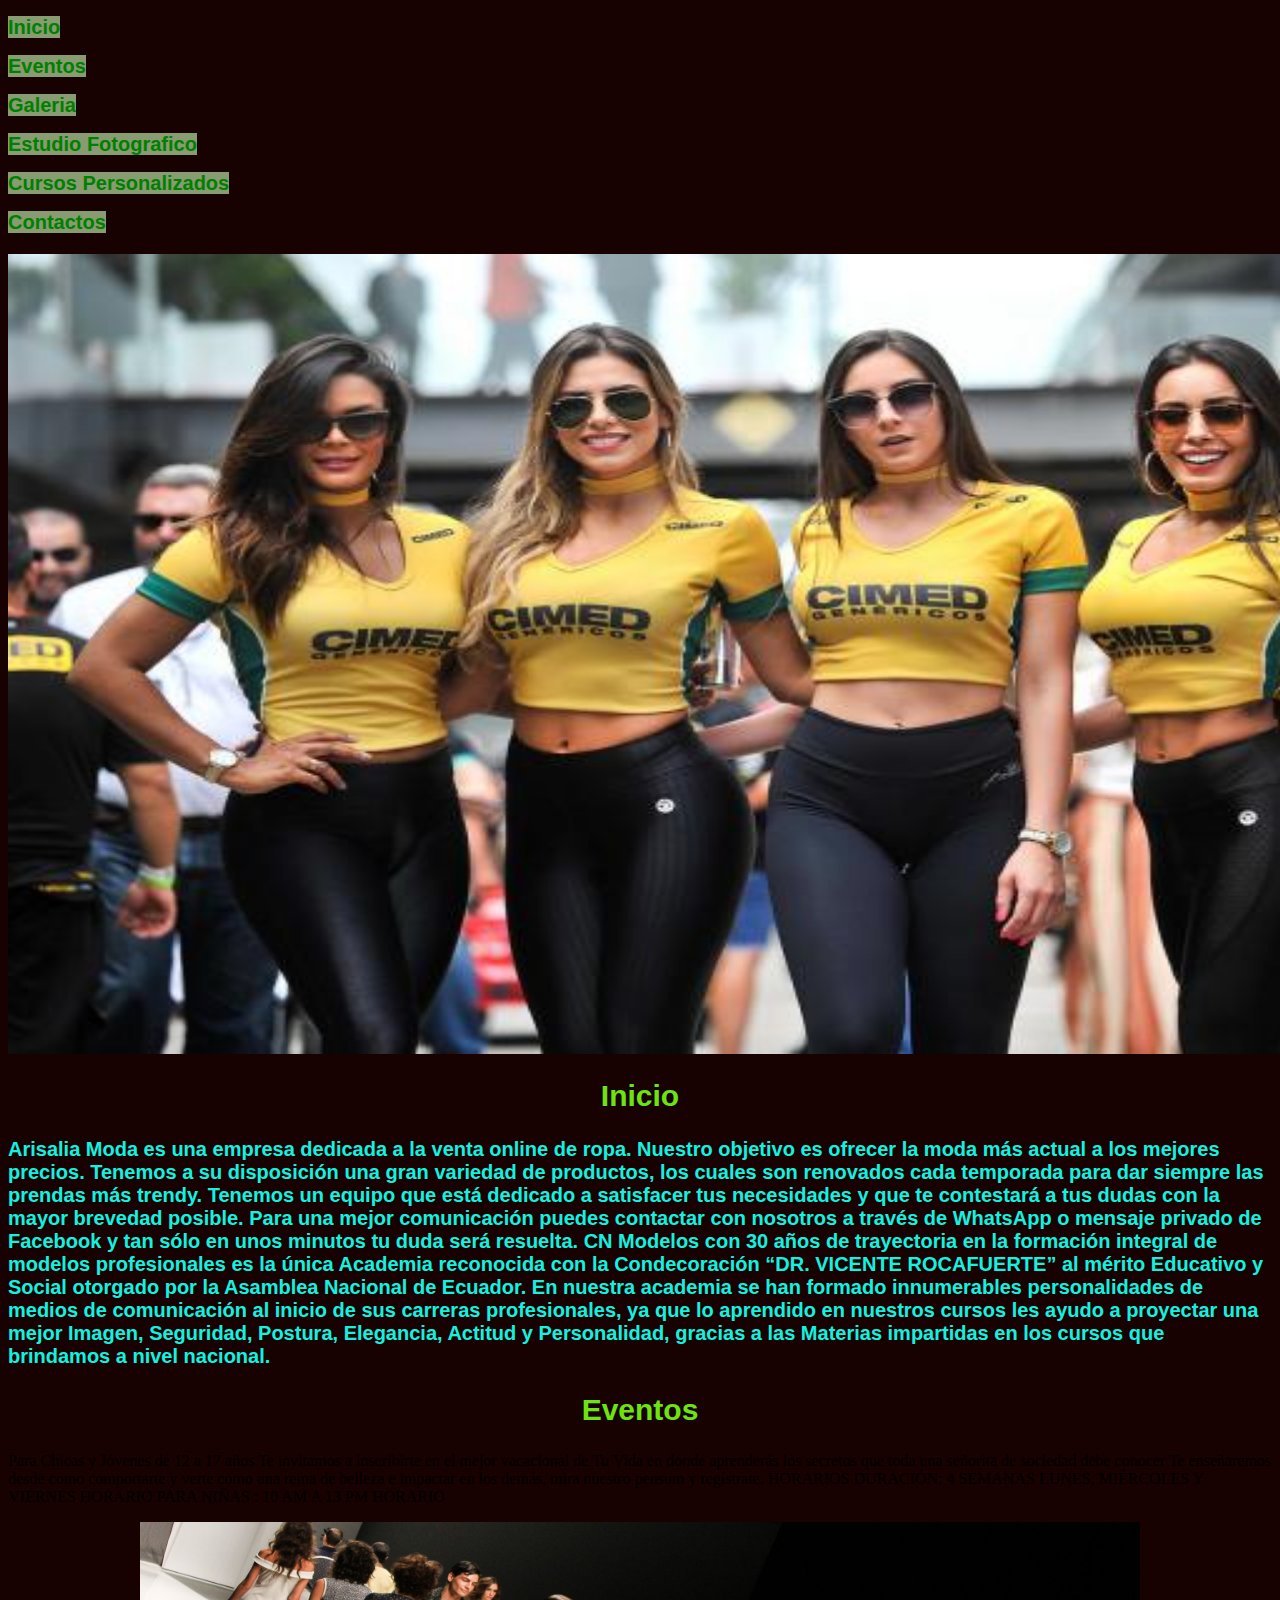
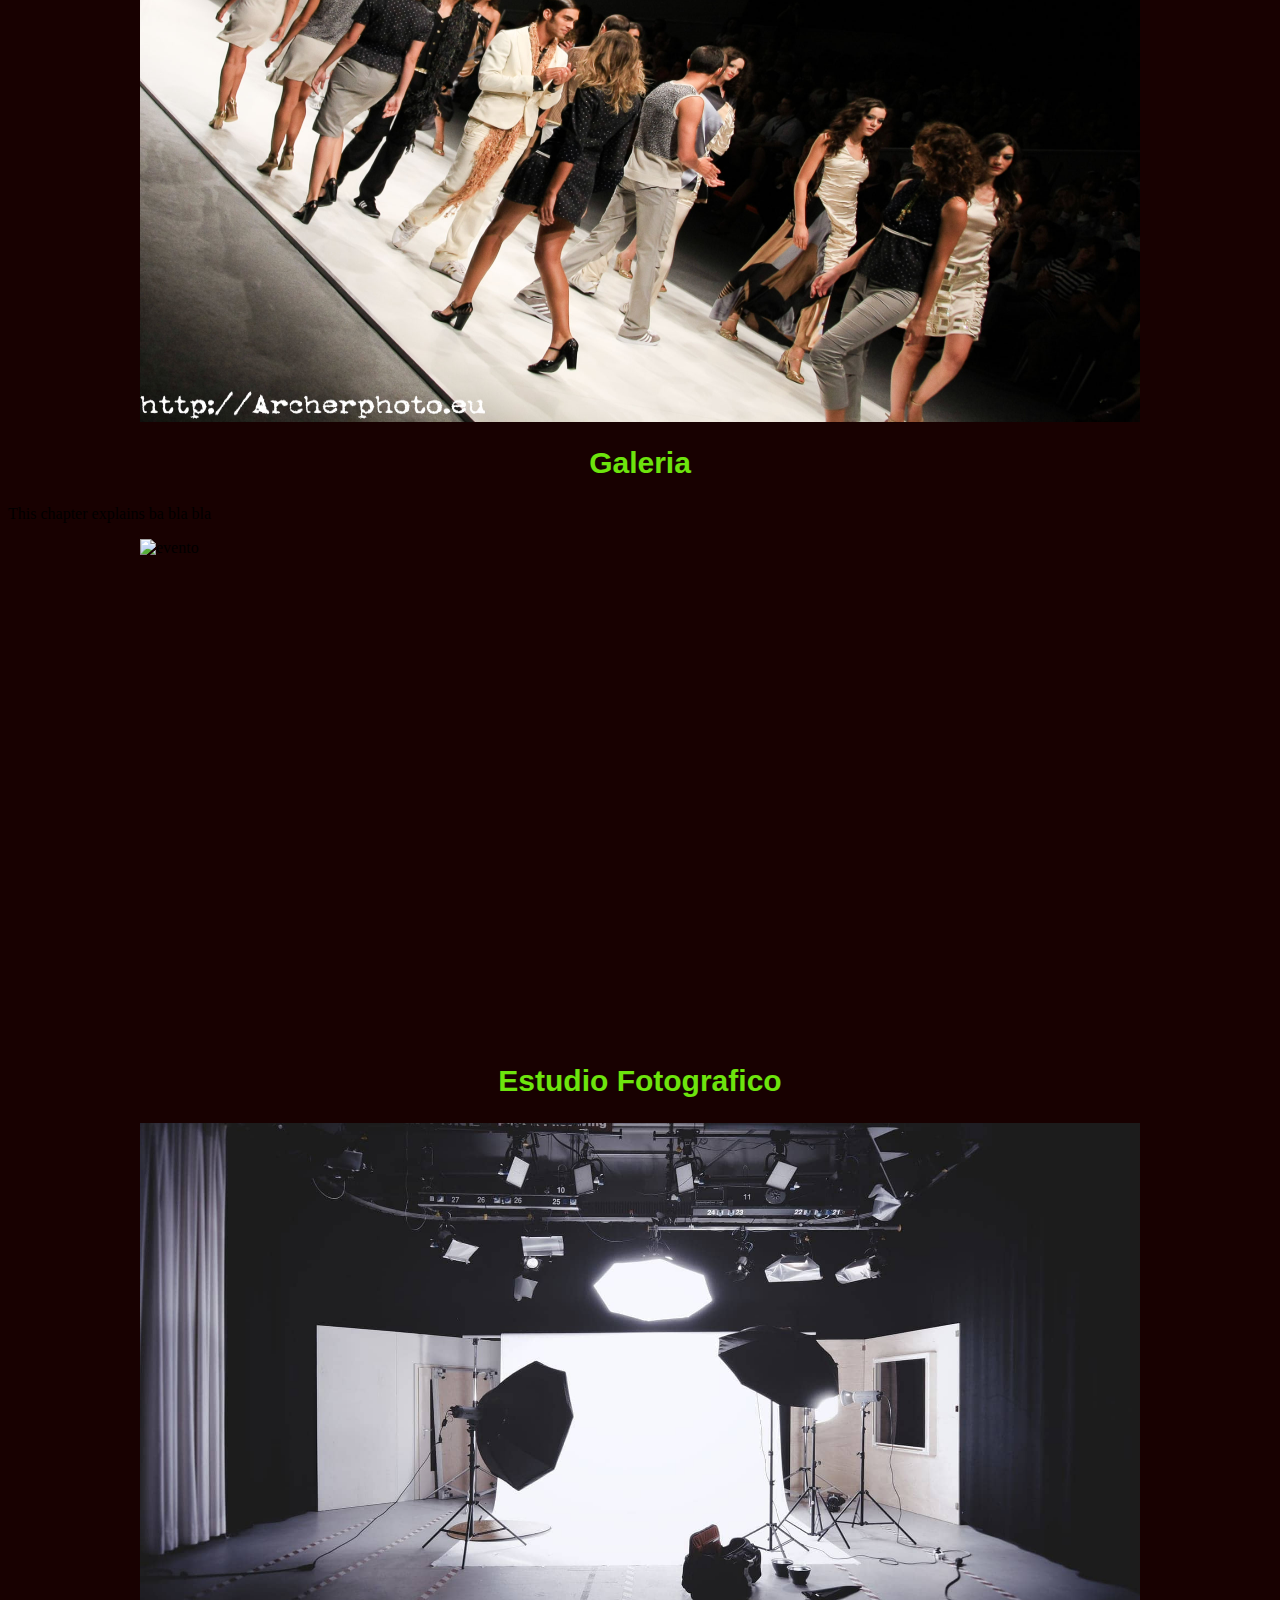
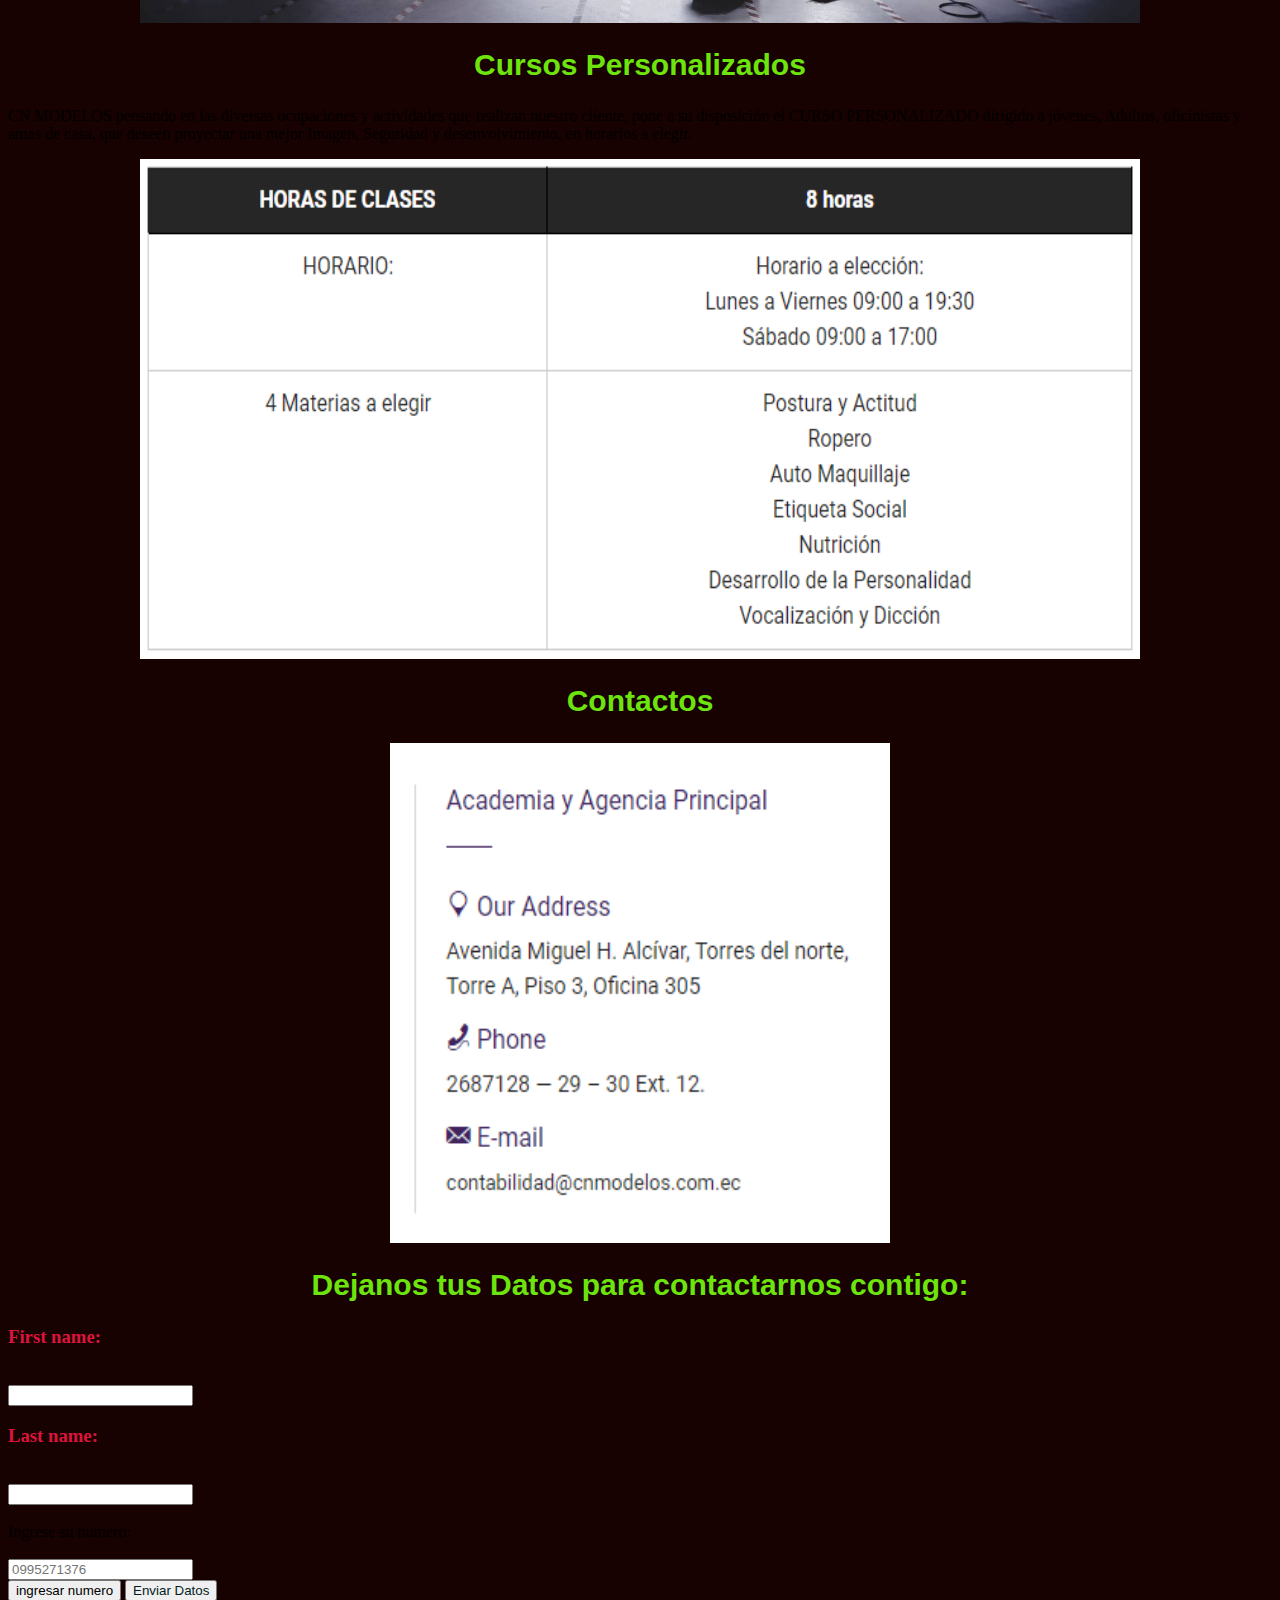
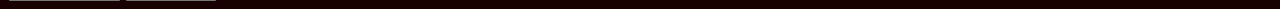
==== Ejercicio1/index.html @ 8bb43fe5 "Ejercicio1" ====
<!DOCTYPE html>
<html>


<head>
    <meta charset="UTF-8">
    <title>Agencia Modelos</title>
    <link href="./css/estilo.css" rel="stylesheet">
    <meta name="viewport" content="width=device-width,user-scalable=no, initial-scale=1.0,
    maximum-scale=1.0, minimum-scale=1.0">

</head>

<body>
    <p><a href="#C1">
            <h1>Inicio</h1>
        </a></p>
    <p><a href="#C2">
            <h1>Eventos</h1>
        </a></p>
    <p><a href="#C3">
            <h1>Galeria</h1>
        </a></p>
    <p><a href="#C4">
            <h1>Estudio Fotografico</h1>
        </a></p>
    <p><a href="#C5">
            <h1>Cursos Personalizados</h1>
        </a></p>
    <p><a href="#C6">
            <h1>Contactos<h1>
        </a></p>
    <img src="./img/promotoras.jpg" alt="promotoras" style="width:1500px;height:800px;">
    <h2 id="C1">Inicio</h2>
    <p>Arisalia Moda es una empresa dedicada a la venta online de ropa. Nuestro objetivo es ofrecer la moda más actual a
        los mejores precios.
        Tenemos a su disposición una gran variedad de productos, los cuales son renovados cada temporada para dar
        siempre las prendas más trendy.
        Tenemos un equipo que está dedicado a satisfacer tus necesidades y que te contestará a tus dudas con la mayor
        brevedad posible.
        Para una mejor comunicación puedes contactar con nosotros a través de WhatsApp o mensaje privado de Facebook y
        tan sólo en unos minutos tu duda será resuelta.
        CN Modelos con 30 años de trayectoria en la formación integral de modelos profesionales es la única Academia
        reconocida
        con la Condecoración “DR. VICENTE ROCAFUERTE” al mérito Educativo y Social otorgado por la Asamblea Nacional de
        Ecuador.

        En nuestra academia se han formado innumerables personalidades de medios de comunicación al inicio de sus
        carreras profesionales, ya que lo aprendido en nuestros cursos les ayudo a proyectar una mejor Imagen,
        Seguridad, Postura, Elegancia, Actitud y Personalidad, gracias a las Materias impartidas en los cursos que
        brindamos a nivel nacional.
    </p>



    <h2 id="C2">Eventos</h2>
    <p> Para Chicas y Jóvenes de 12 a 17 años Te invitamos a inscribirte en el mejor vacacional de Tu Vida en donde
        aprenderás los secretos que toda una señorita de sociedad debe conocer Te enseñaremos desde como comportarte y
        verte como una reina de belleza e impactar en los demás, mira nuestro pensum y regístrate. HORARIOS DURACIÓN: 4
        SEMANAS
        LUNES, MIÉRCOLES Y VIERNES HORARIO PARA NIÑAS : 10 AM A 13 PM HORARIO</p>
    <img src="./img/principal.jpg" alt="evento" style="width:1000px;height:500px;">

    <h2 id="C3">Galeria</h2>
    <p>This chapter explains ba bla bla</p>
    <img src="./img/dos.jpg" alt="evento" style="width:1000px;height:500px;">

    <h2 id="C4">Estudio Fotografico</h2>
    <img src="./img/estudio.jpg" alt="evento" style="width:1000px;height:500px;">

    <h2 id="C5">Cursos Personalizados</h2>
    <p>CN MODELOS pensando en las diversas ocupaciones y actividades que realizan nuestro cliente, pone a su disposición
        el CURSO PERSONALIZADO dirigido a jóvenes, Adultos, oficinistas y amas de casa, que deseen proyectar una mejor
        Imagen,
        Seguridad y desenvolvimiento, en horarios a elegir.</p>
        <img src="./img/cursos.png" alt="evento" style="width:1000px;height:500px;">

    <h2 id="C6">Contactos</h2>
    <img src="./img/contacto.png" alt="contacto" style="width:500px;height:500px;">
    <p><h2>Dejanos tus Datos para contactarnos contigo:</h2></p>
        
        <label for="fname"><h3>First name:</h3></label><br>
        <input type="text" id="fname" name="fname"><br>
        <label for="lname" style="color: azure;"><h3>Last name:</h3></label><br>
        <input type="text" id="lname" name="lname"><br><br>
        
      <label for="phone">Ingrese su numero:</label><br><br>
      <input type="tel" id="phone" name="phone" placeholder="0995271376" pattern="[0]{1}[9]{1}[9]{1}[0-9]{1}[0-9]{1}[0-9]{1}[0-9]{1}[0-9]{1}[0-9]{1}[0-9]{1}" required><br>
      <input type="submit" value="ingresar numero">
      <input type="submit" style="color: rgb(2, 29, 29);" value="Enviar Datos">
    </form>
    </form>
</body>

</html>
---- Ejercicio1/css/estilo.css ----
body {
    background-color: rgb(24, 1, 1);
}

.center {
    text-align: center;
    color: rgb(12, 139, 112);
}

img{
    display:block;
    margin:auto;
}

h1 {
    color: rgb(17, 243, 224);
    font-family: sans-serif;
    font-size: 20px;
}
h2 {
    color: rgb(109, 228, 13);
    font-family: sans-serif;
    text-align: center;
    font-size: 30px;
}
h3 {
    color: crimson;
}

a:link {
    color: green;
    background-color: rgb(137, 155, 113);
    text-decoration: none;
}

a:visited {
    color: darkorange;
    background-color: transparent;
    text-decoration: none;
}

a:hover {
    color: red;
    background-color: transparent;
    text-decoration: underline;
}

a:active {
    color: yellow;
    background-color: transparent;
    text-decoration: underline;
}
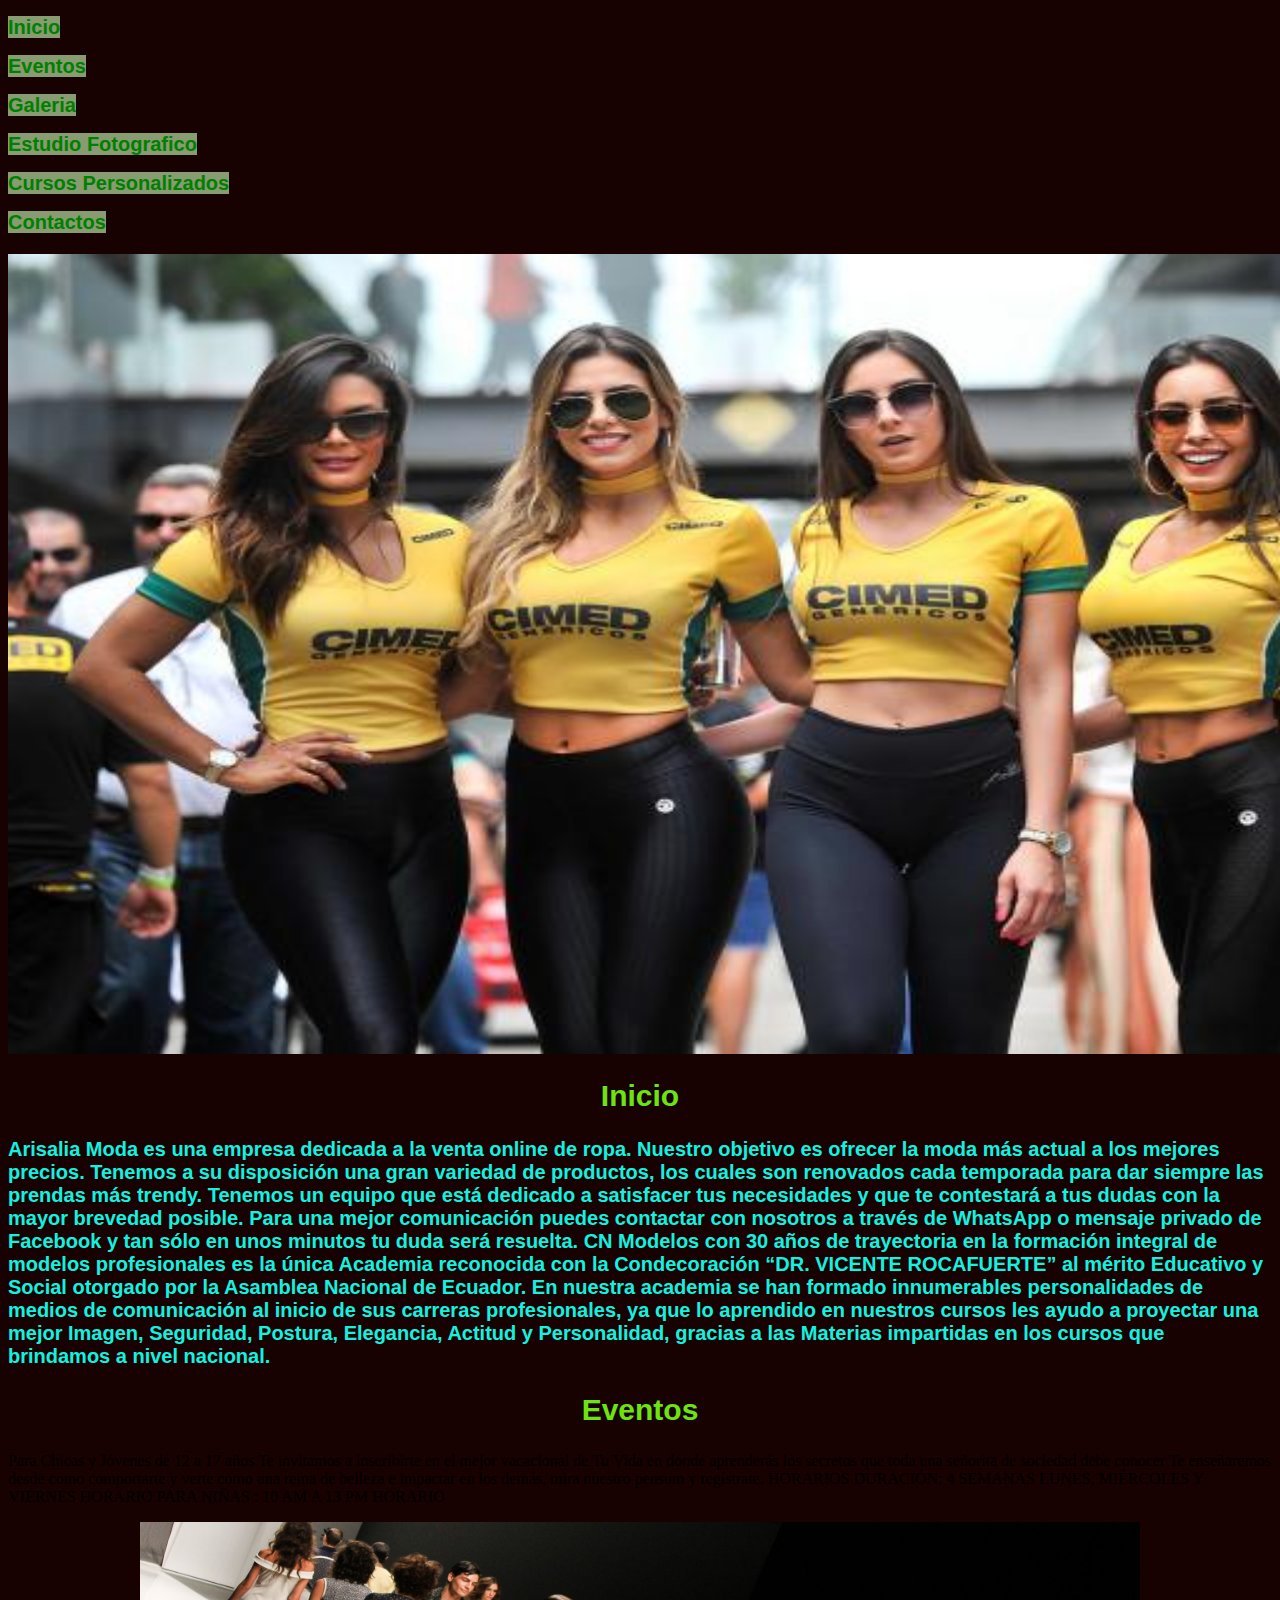
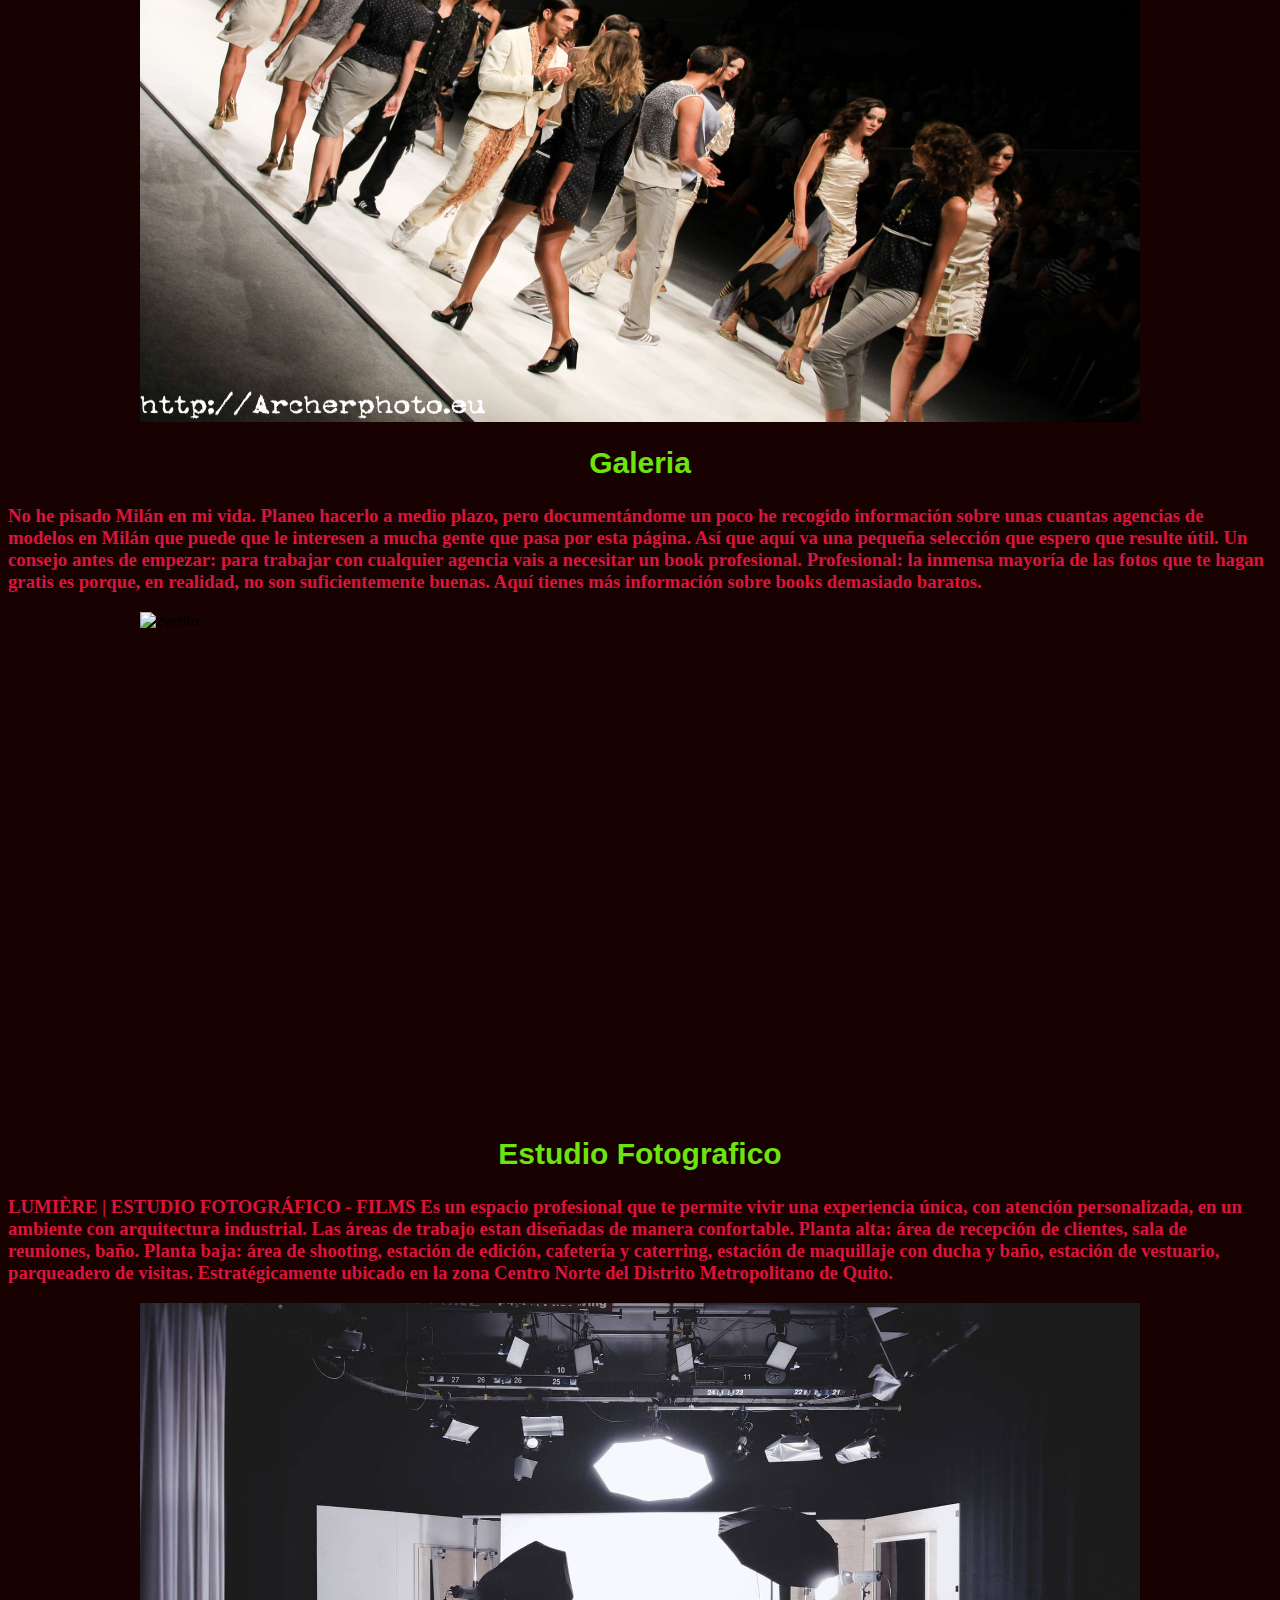
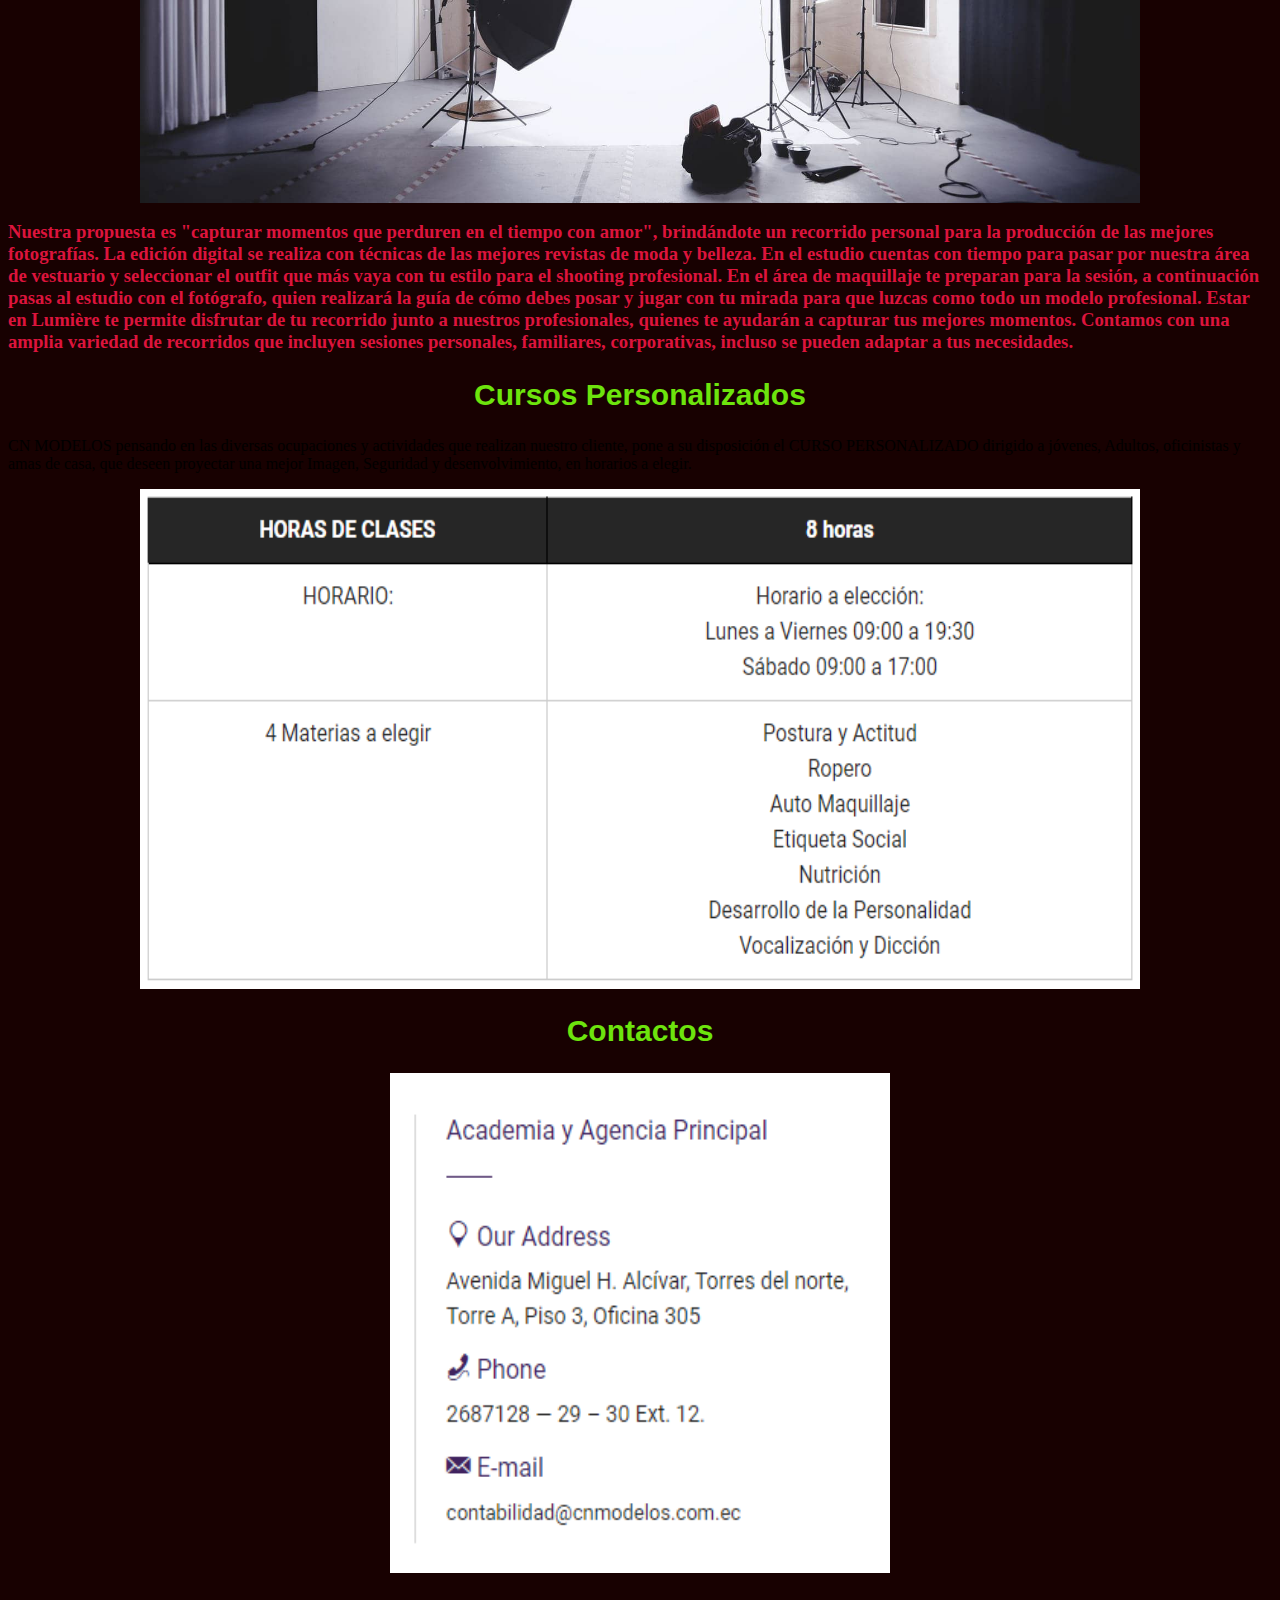
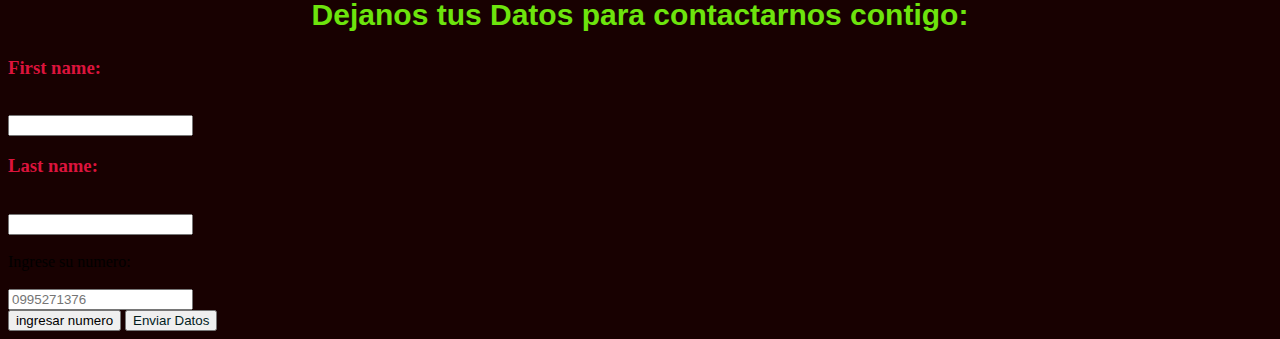
==== commit d66b2fe0: "Ejercicio 2" ====
--- a/Ejercicio1/index.html
+++ b/Ejercicio1/index.html
@@ -1,6 +1,5 @@
 <!DOCTYPE html>
 <html>
-
 
 <head>
     <meta charset="UTF-8">
@@ -62,32 +61,68 @@
     <img src="./img/principal.jpg" alt="evento" style="width:1000px;height:500px;">
 
     <h2 id="C3">Galeria</h2>
-    <p>This chapter explains ba bla bla</p>
+    <p>
+    <h3>No he pisado Milán en mi vida. Planeo hacerlo a medio plazo, pero documentándome un poco he recogido información
+        sobre unas cuantas agencias de modelos en Milán que puede que le interesen a mucha gente que pasa por esta
+        página. Así que aquí va una pequeña selección que espero que resulte útil. Un consejo antes de empezar: para
+        trabajar con cualquier agencia vais a necesitar un book profesional. Profesional: la inmensa mayoría de las
+        fotos que te hagan gratis es porque,
+        en realidad, no son suficientemente buenas. Aquí tienes más información sobre books demasiado baratos.</h3>
+    </p>
     <img src="./img/dos.jpg" alt="evento" style="width:1000px;height:500px;">
 
     <h2 id="C4">Estudio Fotografico</h2>
+    <p>
+    <h3>LUMIÈRE | ESTUDIO FOTOGRÁFICO - FILMS
+        Es un espacio profesional que te permite vivir una experiencia única, con atención personalizada, en un ambiente
+        con arquitectura industrial. Las áreas de trabajo estan diseñadas de manera confortable. Planta alta: área de
+        recepción de clientes, sala de reuniones, baño. Planta baja: área de shooting, estación de edición, cafetería y
+        caterring, estación de maquillaje con ducha y baño, estación de vestuario, parqueadero de visitas.
+        Estratégicamente ubicado en la zona Centro Norte del Distrito Metropolitano de Quito.</h3>
+    </p>
     <img src="./img/estudio.jpg" alt="evento" style="width:1000px;height:500px;">
+    <p>
+    <h3>Nuestra propuesta es "capturar momentos que perduren en el tiempo con amor", brindándote un recorrido personal
+        para la producción de las mejores fotografías. La edición digital se realiza con técnicas de las mejores
+        revistas de moda y belleza.
+
+        En el estudio cuentas con tiempo para pasar por nuestra área de vestuario y seleccionar el outfit que más vaya
+        con tu estilo para el shooting profesional. En el área de maquillaje te preparan para la sesión, a continuación
+        pasas al estudio con el fotógrafo, quien realizará la guía de cómo debes posar y jugar con tu mirada para que
+        luzcas como todo un modelo profesional. Estar en Lumière te permite disfrutar de tu recorrido junto a nuestros
+        profesionales, quienes te ayudarán a capturar tus mejores momentos.
+
+        Contamos con una amplia variedad de recorridos que incluyen sesiones personales, familiares, corporativas,
+        incluso se pueden adaptar a tus necesidades.</h3>
+    </p>
 
     <h2 id="C5">Cursos Personalizados</h2>
     <p>CN MODELOS pensando en las diversas ocupaciones y actividades que realizan nuestro cliente, pone a su disposición
         el CURSO PERSONALIZADO dirigido a jóvenes, Adultos, oficinistas y amas de casa, que deseen proyectar una mejor
         Imagen,
         Seguridad y desenvolvimiento, en horarios a elegir.</p>
-        <img src="./img/cursos.png" alt="evento" style="width:1000px;height:500px;">
+    <img src="./img/cursos.png" alt="evento" style="width:1000px;height:500px;">
 
     <h2 id="C6">Contactos</h2>
     <img src="./img/contacto.png" alt="contacto" style="width:500px;height:500px;">
-    <p><h2>Dejanos tus Datos para contactarnos contigo:</h2></p>
-        
-        <label for="fname"><h3>First name:</h3></label><br>
-        <input type="text" id="fname" name="fname"><br>
-        <label for="lname" style="color: azure;"><h3>Last name:</h3></label><br>
-        <input type="text" id="lname" name="lname"><br><br>
-        
-      <label for="phone">Ingrese su numero:</label><br><br>
-      <input type="tel" id="phone" name="phone" placeholder="0995271376" pattern="[0]{1}[9]{1}[9]{1}[0-9]{1}[0-9]{1}[0-9]{1}[0-9]{1}[0-9]{1}[0-9]{1}[0-9]{1}" required><br>
-      <input type="submit" value="ingresar numero">
-      <input type="submit" style="color: rgb(2, 29, 29);" value="Enviar Datos">
+    <p>
+    <h2>Dejanos tus Datos para contactarnos contigo:</h2>
+    </p>
+
+    <label for="fname">
+        <h3>First name:</h3>
+    </label><br>
+    <input type="text" id="fname" name="fname"><br>
+    <label for="lname" style="color: azure;">
+        <h3>Last name:</h3>
+    </label><br>
+    <input type="text" id="lname" name="lname"><br><br>
+
+    <label for="phone">Ingrese su numero:</label><br><br>
+    <input type="tel" id="phone" name="phone" placeholder="0995271376"
+        pattern="[0]{1}[9]{1}[9]{1}[0-9]{1}[0-9]{1}[0-9]{1}[0-9]{1}[0-9]{1}[0-9]{1}[0-9]{1}" required><br>
+    <input type="submit" value="ingresar numero">
+    <input type="submit" style="color: rgb(2, 29, 29);" value="Enviar Datos">
     </form>
     </form>
 </body>
